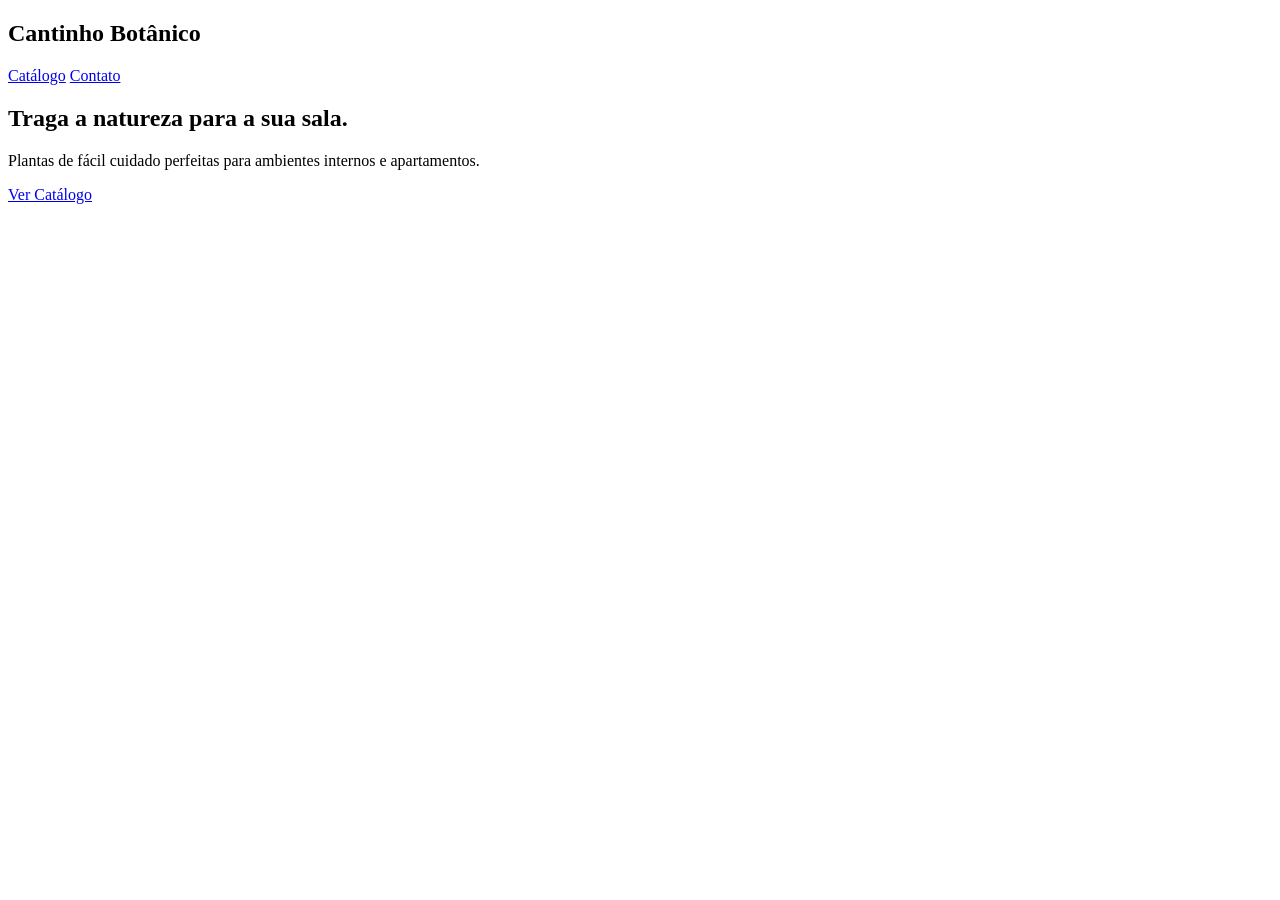
==== Desafio Botanica/index.html @ 071245a6 "Add files via upload" ====
<!DOCTYPE html>
<html lang="pt-br">
<head>
    <meta charset="UTF-8">
    <meta http-equiv="X-UA-Compatible" content="IE=edge">
    <meta name="viewport" content="width=device-width, initial-scale=1.0">
    <title>Cantinho Botânico</title>
    <link rel="stylesheet" href="../Css/style.css">
    <link rel="shortcut icon" href="../Icon/botanico.png" type="image/x-icon">
</head>
<body>
    <header class="header">
        <nav class="menu">
            <h1 class="menu_titulo">Cantinho Botânico</h1>
            <h2>     </h2>
            <h3> </h3>
            <a class="menu_link" href="catalogo.html">Catálogo</a>
            <a class="menu_link" href="contato.html">Contato</a>
        </nav>
    </header>
    <main class="main">
        <section class="secao">
          <h1 class="secao_titulo">Traga a natureza para a sua sala.</h1>
          <p class="secao_paragrafo">Plantas de fácil cuidado perfeitas para ambientes internos e apartamentos.</p>
          <a class="secao_botao" href="catalogo.html">Ver Catálogo</a>
        </section>
    </main>
</body>
</html>
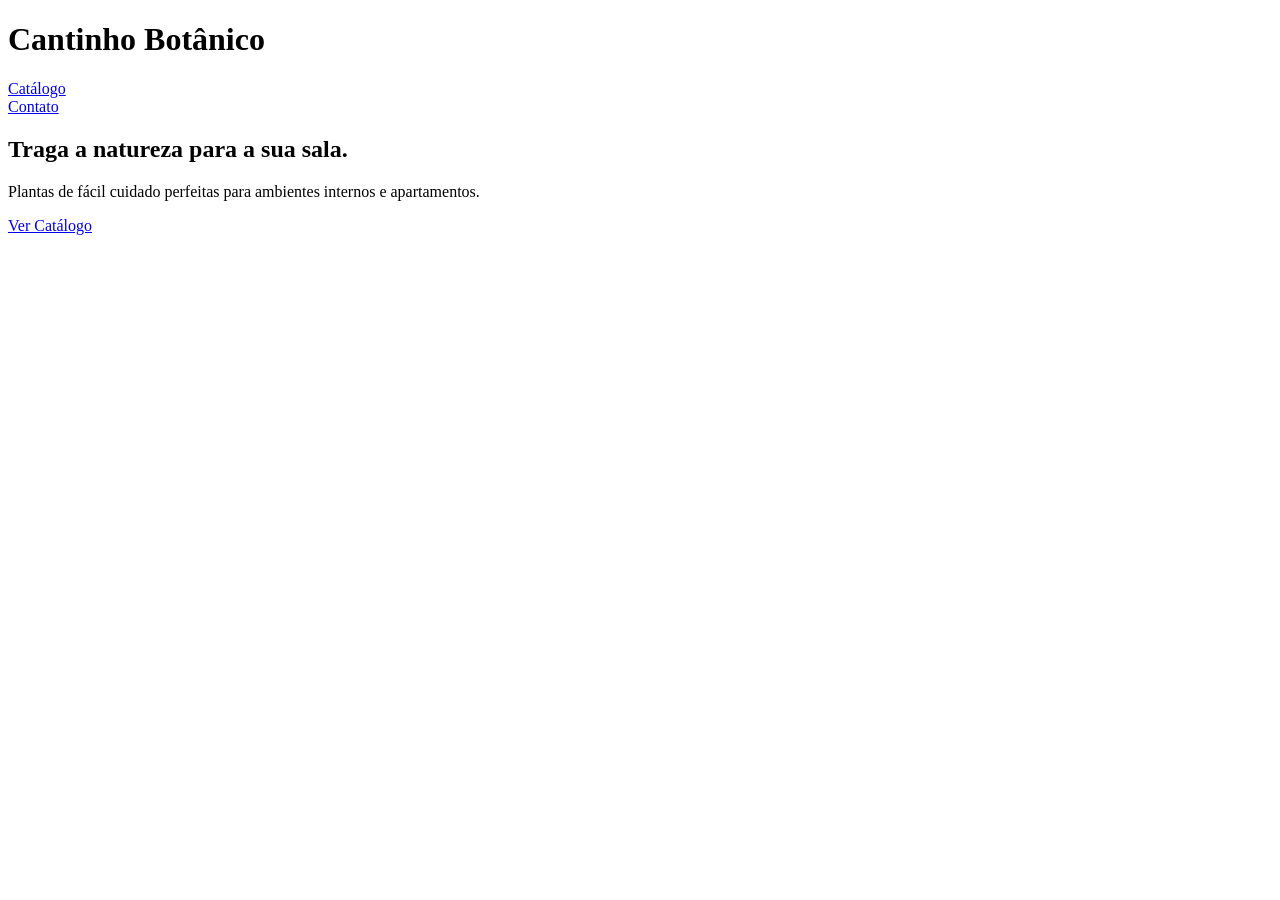
==== commit 660bf59d: "Add files via upload" ====
--- a/Desafio Botanica/index.html
+++ b/Desafio Botanica/index.html
@@ -10,13 +10,20 @@
 </head>
 <body>
     <header class="header">
-        <nav class="menu">
-            <h1 class="menu_titulo">Cantinho Botânico</h1>
-            <h2>     </h2>
-            <h3> </h3>
-            <a class="menu_link" href="catalogo.html">Catálogo</a>
-            <a class="menu_link" href="contato.html">Contato</a>
-        </nav>
+
+    <div class="div_nav">
+        <nav class="menu"></nav>  
+    </div>
+    <div class="div_nav">
+            <h1 class="menu_titulo">Cantinho Botânico</h1></div>
+            <div class="div_nav">
+            <h2 class="menu_titulo2"> </h2></div>
+            <div class="div_nav">
+            <a class="menu_link" href="catalogo.html">Catálogo</a></div>
+            <div class="div_nav">
+            <a class="menu_link" href="contato.html">Contato</a></div>
+        
+    </div>
     </header>
     <main class="main">
         <section class="secao">
